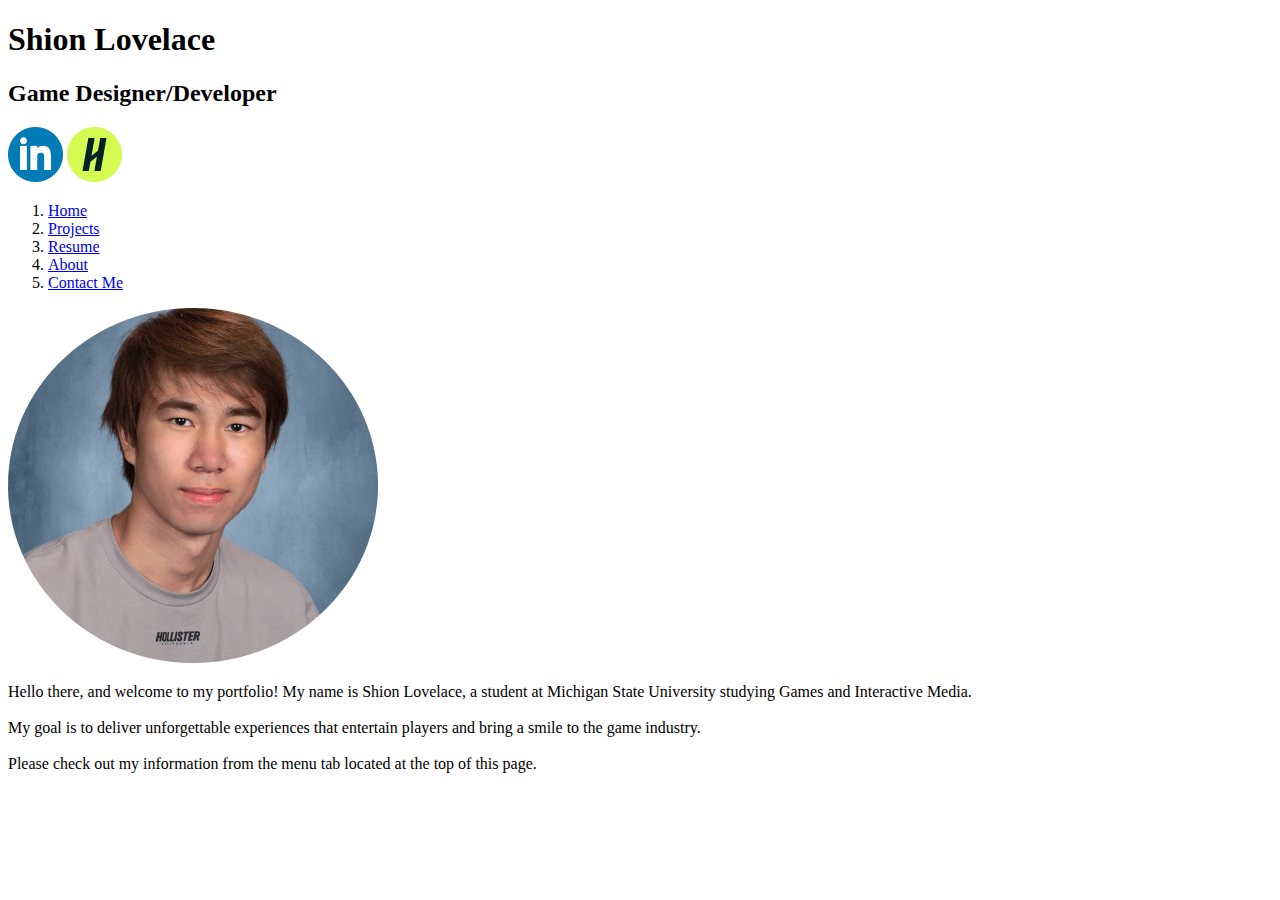
==== index.html @ d767397d "added context in index.html" ====
<!DOCTYPE html>
<html lang="en">
<head>
    <meta charset="UTF-8">
    <meta name="viewport" content="width=device-width, initial-scale=1.0">
    <link rel="stylesheet" href="about.html">
    <link rel="stylesheet" href="contact.html">
    <link rel="stylesheet" href="projects.html">
    <link rel="stylesheet" href="resume.html">
    <link rel="stylesheet" href="style.css">
    <title>Home</title>
</head>
<body>
    <header>
        <h1 class="name-header">Shion Lovelace</h1>
        <h2 class="jobtitle-header">Game Designer/Developer</h2>
        <img src="images/linkedinlogo.png" alt="Linkedin">
        <img src="images/handshakelogo.png" alt="Handshake">
    </header>
    <nav>
        <ol class="navigation">
            <li><a href="index.html">Home</a></li>
            <li><a href="projects.html">Projects</a></li>
            <li><a href="resume.html">Resume</a></li>
            <li><a href="about.html">About</a></li>
            <li><a href="contact.html">Contact Me</a></li>
        </ol>
    </nav>
    <div>
        <img src="images/profilepic.png" alt="Profile Picture">
        <p>Hello there, and welcome to my portfolio! My name is Shion Lovelace, a student at Michigan State University studying Games and Interactive Media.<br /><br /> My goal is to deliver unforgettable experiences that entertain players and bring a smile to the game industry.<br /><br /> Please check out my information from the menu tab located at the top of this page.
        </p>
    </div>
    
</body>
</html>
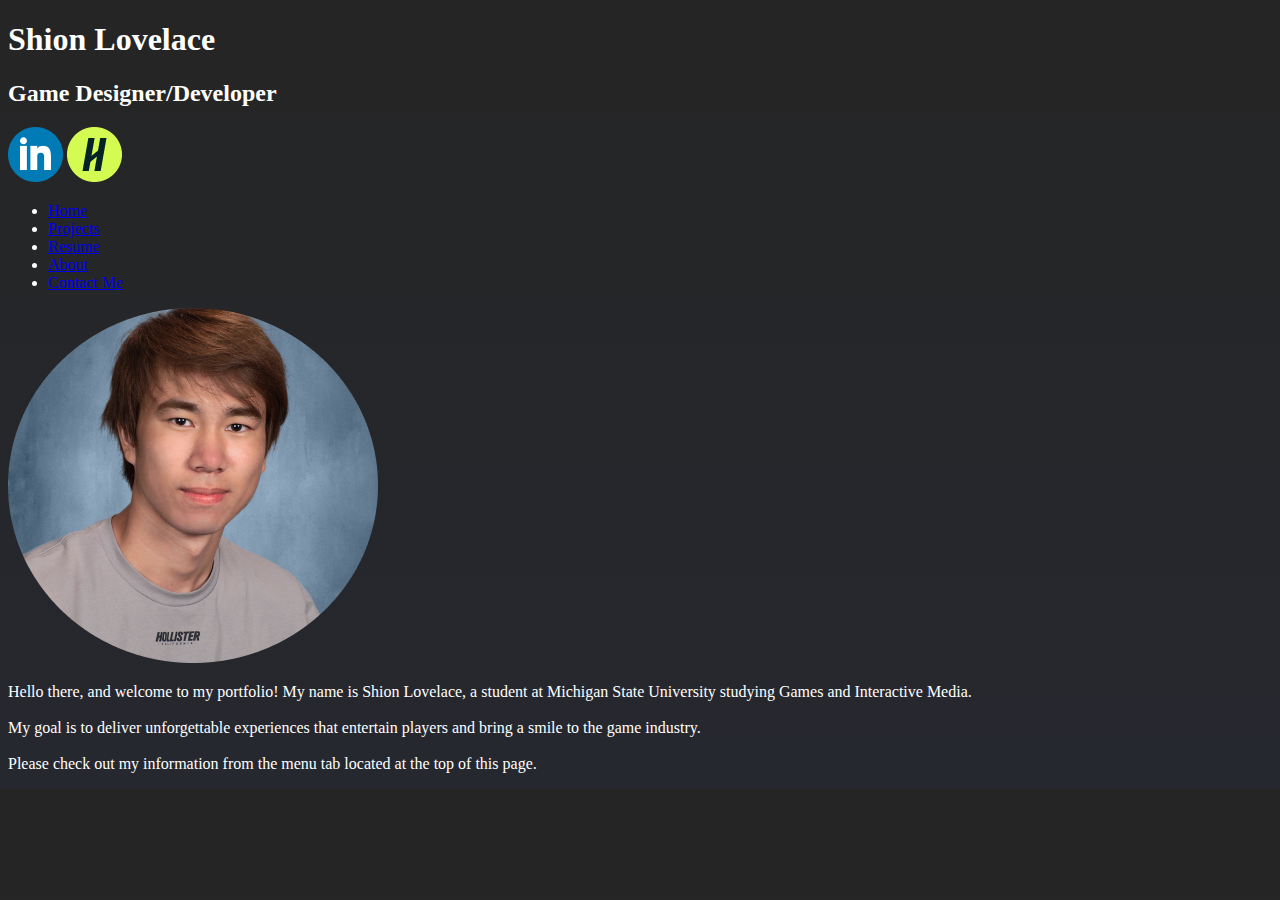
==== commit 446a1c93: "changed from ordered to unordered list" ====
--- a/index.html
+++ b/index.html
@@ -18,13 +18,13 @@
         <img src="images/handshakelogo.png" alt="Handshake">
     </header>
     <nav>
-        <ol class="navigation">
+        <ul class="navigation">
             <li><a href="index.html">Home</a></li>
             <li><a href="projects.html">Projects</a></li>
             <li><a href="resume.html">Resume</a></li>
             <li><a href="about.html">About</a></li>
             <li><a href="contact.html">Contact Me</a></li>
-        </ol>
+        </ul>
     </nav>
     <div>
         <img src="images/profilepic.png" alt="Profile Picture">
--- a/style.css
+++ b/style.css
@@ -0,0 +1,4 @@
+body {
+    background: linear-gradient(#252525, #26282F);
+    color: #FFFFFF;
+}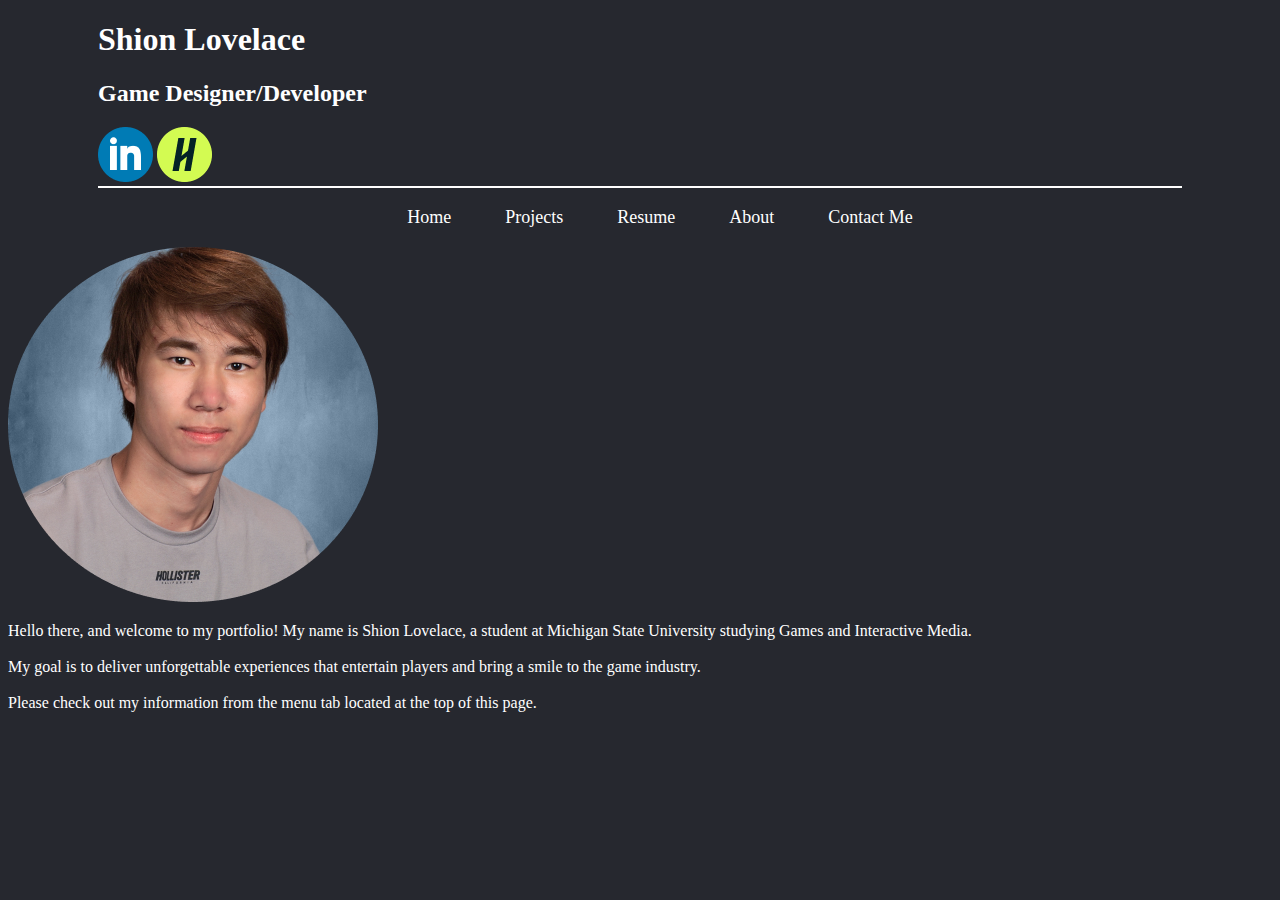
==== commit 2b0e9cfb: "gave elements classes" ====
--- a/index.html
+++ b/index.html
@@ -12,10 +12,14 @@
 </head>
 <body>
     <header>
-        <h1 class="name-header">Shion Lovelace</h1>
-        <h2 class="jobtitle-header">Game Designer/Developer</h2>
-        <img src="images/linkedinlogo.png" alt="Linkedin">
-        <img src="images/handshakelogo.png" alt="Handshake">
+        <div class="description">
+            <h1 class="name-header">Shion Lovelace</h1>
+            <h2 class="jobtitle-header">Game Designer/Developer</h2>
+        </div>
+        <div class="two-logos">
+            <img src="images/linkedinlogo.png" alt="Linkedin">
+            <img src="images/handshakelogo.png" alt="Handshake">
+        </div>
     </header>
     <nav>
         <ul class="navigation">
--- a/style.css
+++ b/style.css
@@ -1,4 +1,44 @@
+@font-face {
+    font-family: 'Kaisei Tokumin';
+    src: url(fonts/KaiseiTokumin-Regular.ttf) format('truetype');
+}
+
 body {
-    background: linear-gradient(#252525, #26282F);
+    background: #26282F;
     color: #FFFFFF;
-}+    font-family: 'Kaisei Tokumin', 'Noto Serif', 'Merriweather';
+    /*margin: 20px 90px 20px 90px;*/
+}
+
+header{
+    margin: 20px 90px 0 90px;
+    border-bottom: 2px solid #FFFFFF;
+
+}
+
+nav {
+    background: #26282F;
+    padding: 1px;
+    position: sticky;
+    top: 0px;
+}
+
+.navigation {
+    gap: 3em;
+    list-style: none;
+    font-size: 18px;
+    display: flex;
+    justify-content: center;
+    align-items: center;
+}
+
+a{
+    color: #FFFFFF;
+    text-decoration: none;
+    text-decoration-color: grey;
+}
+
+a:hover {
+    color: lightgray;
+    text-decoration: underline;
+}
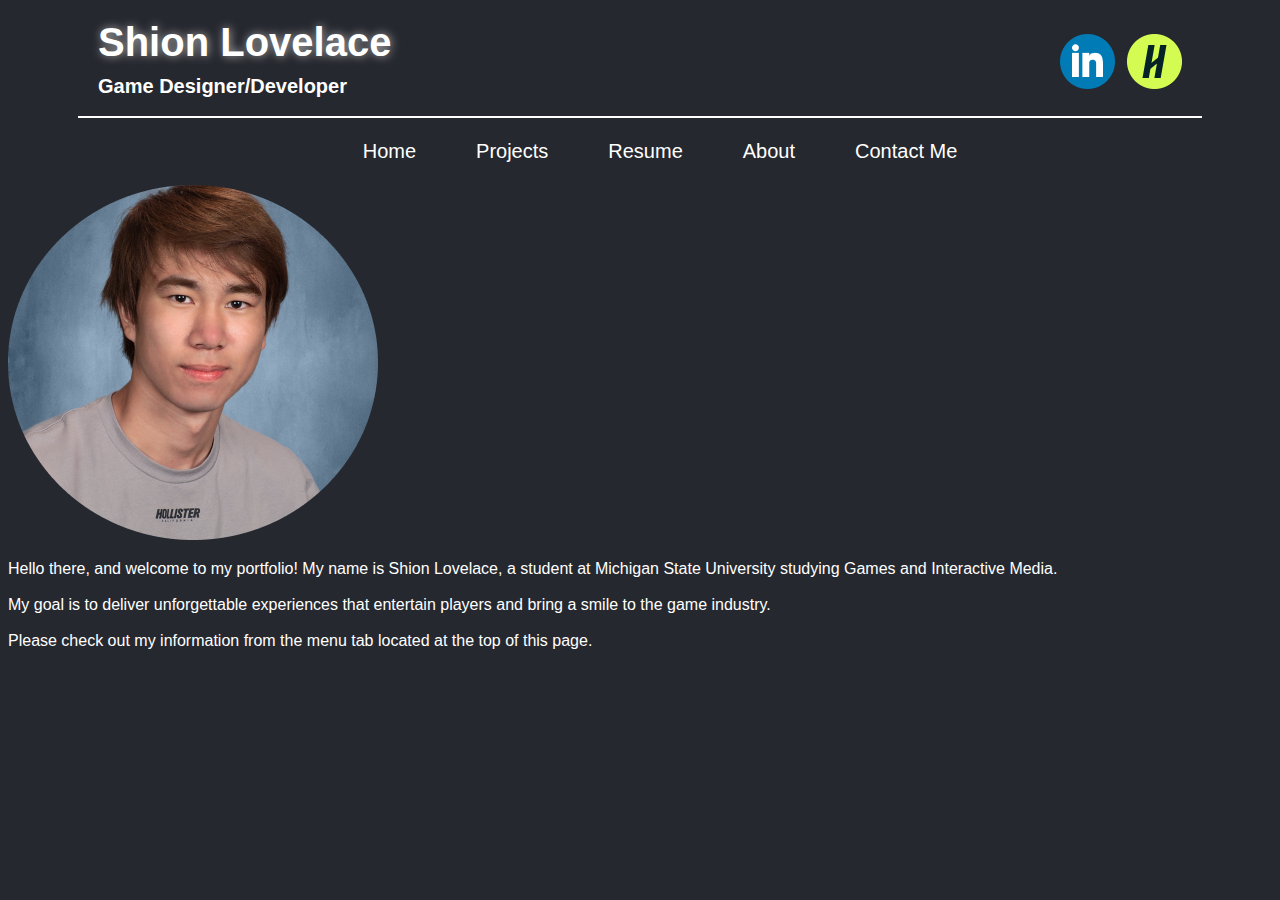
==== commit d4f20863: "added class to div to ease css" ====
--- a/index.html
+++ b/index.html
@@ -30,11 +30,10 @@
             <li><a href="contact.html">Contact Me</a></li>
         </ul>
     </nav>
-    <div>
+    <div class="welcome-paragraph">
         <img src="images/profilepic.png" alt="Profile Picture">
-        <p>Hello there, and welcome to my portfolio! My name is Shion Lovelace, a student at Michigan State University studying Games and Interactive Media.<br /><br /> My goal is to deliver unforgettable experiences that entertain players and bring a smile to the game industry.<br /><br /> Please check out my information from the menu tab located at the top of this page.
+        <p class='intro'>Hello there, and welcome to my portfolio! My name is Shion Lovelace, a student at Michigan State University studying Games and Interactive Media.<br /><br /> My goal is to deliver unforgettable experiences that entertain players and bring a smile to the game industry.<br /><br /> Please check out my information from the menu tab located at the top of this page.
         </p>
     </div>
-    
 </body>
 </html>
--- a/style.css
+++ b/style.css
@@ -3,22 +3,49 @@
     src: url(fonts/KaiseiTokumin-Regular.ttf) format('truetype');
 }
 
+
 body {
     background: #26282F;
     color: #FFFFFF;
-    font-family: 'Kaisei Tokumin', 'Noto Serif', 'Merriweather';
+    font-family: 'Kaisei Tokumin', Helvetica, sans-serif;
     /*margin: 20px 90px 20px 90px;*/
 }
 
 header{
-    margin: 20px 90px 0 90px;
+    display: flex;
+    justify-content: space-between;
+    margin: 0 70px 0 70px;
     border-bottom: 2px solid #FFFFFF;
+}
 
+.name-header{
+    font-size: 40px;
+    text-shadow: #B0B0B0 1px 0 10px;
+    margin-top: 8px;
+    margin-bottom: 0;
+}
+
+.jobtitle-header{
+    font-size: 20px;
+    margin-top: 5px;
+}
+
+.description{
+    line-height: 1.3;
+    padding-left: 20px;
+    margin: 0; 
+}
+
+.two-logos{
+    padding-right: 20px;
+    gap: .75em;
+    display: flex;
+    align-items: center;
 }
 
 nav {
     background: #26282F;
-    padding: 1px;
+    padding: 2px;
     position: sticky;
     top: 0px;
 }
@@ -26,7 +53,7 @@
 .navigation {
     gap: 3em;
     list-style: none;
-    font-size: 18px;
+    font-size: 20px;
     display: flex;
     justify-content: center;
     align-items: center;
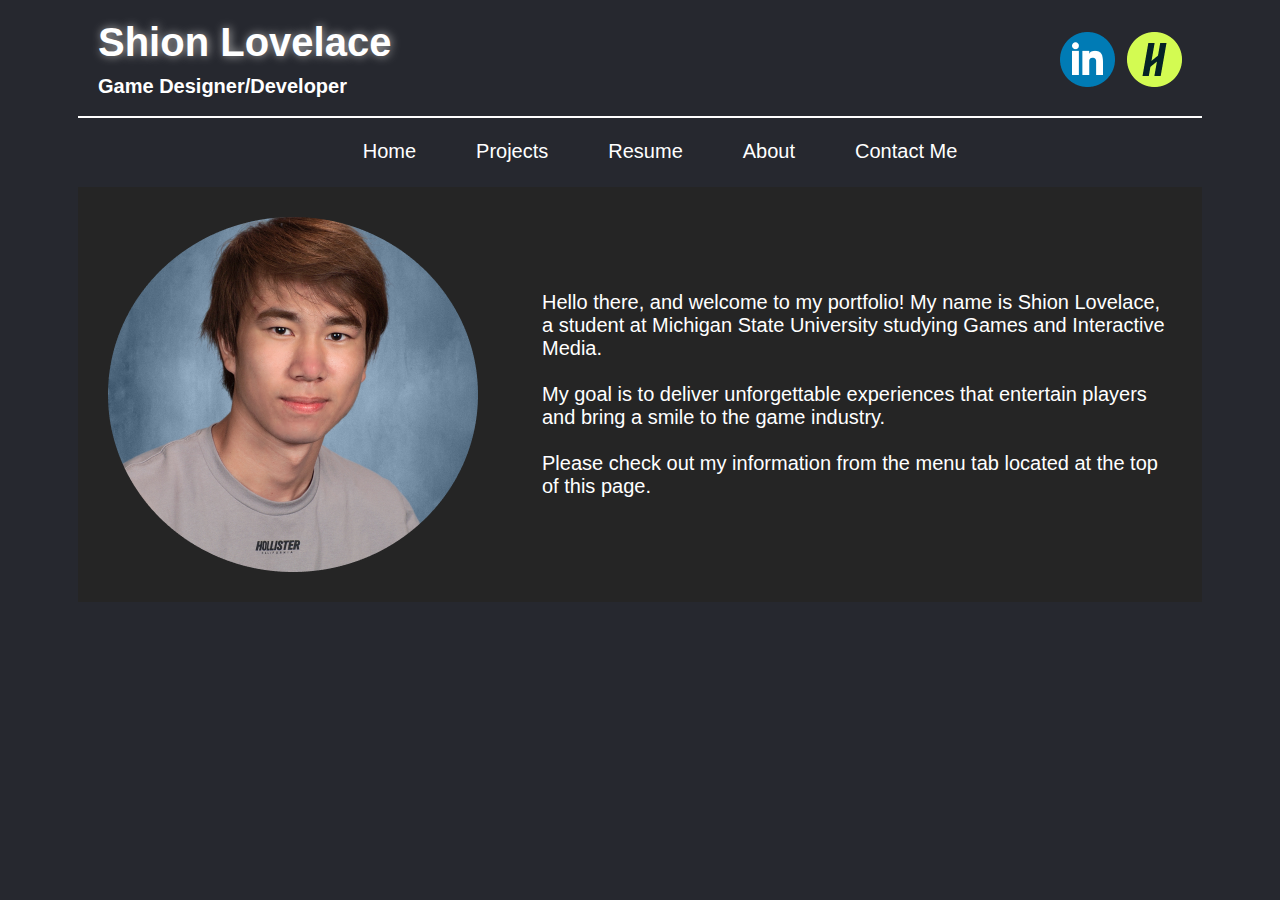
==== commit fcb314ea: "connected the two social icons to a external link with absolute links. Also validated index.html" ====
--- a/index.html
+++ b/index.html
@@ -17,8 +17,12 @@
             <h2 class="jobtitle-header">Game Designer/Developer</h2>
         </div>
         <div class="two-logos">
-            <img src="images/linkedinlogo.png" alt="Linkedin">
-            <img src="images/handshakelogo.png" alt="Handshake">
+            <a href="https://www.linkedin.com/in/shionlovelace/">
+                <img src="images/linkedinlogo.png" alt="Linkedin">
+            </a>
+            <a href="https://app.joinhandshake.com/profiles/42069286">
+                <img src="images/handshakelogo.png" alt="Handshake">
+            </a>
         </div>
     </header>
     <nav>
@@ -32,8 +36,8 @@
     </nav>
     <div class="welcome-paragraph">
         <img src="images/profilepic.png" alt="Profile Picture">
-        <p class='intro'>Hello there, and welcome to my portfolio! My name is Shion Lovelace, a student at Michigan State University studying Games and Interactive Media.<br /><br /> My goal is to deliver unforgettable experiences that entertain players and bring a smile to the game industry.<br /><br /> Please check out my information from the menu tab located at the top of this page.
+        <p class='intro'>Hello there, and welcome to my portfolio! My name is Shion Lovelace, a student at Michigan State University studying Games and Interactive Media.<br><br> My goal is to deliver unforgettable experiences that entertain players and bring a smile to the game industry.<br><br> Please check out my information from the menu tab located at the top of this page.
         </p>
     </div>
 </body>
-</html>
+</html>--- a/style.css
+++ b/style.css
@@ -9,6 +9,10 @@
     color: #FFFFFF;
     font-family: 'Kaisei Tokumin', Helvetica, sans-serif;
     /*margin: 20px 90px 20px 90px;*/
+}
+
+p{
+    font-size: 20px;
 }
 
 header{
@@ -69,3 +73,13 @@
     color: lightgray;
     text-decoration: underline;
 }
+
+.welcome-paragraph{
+    margin: 2px 70px 50px 70px;;
+    padding: 30px;
+    background: #252525;
+    display: flex;
+    gap: 4em;
+    justify-content: center;
+    align-items: center;
+}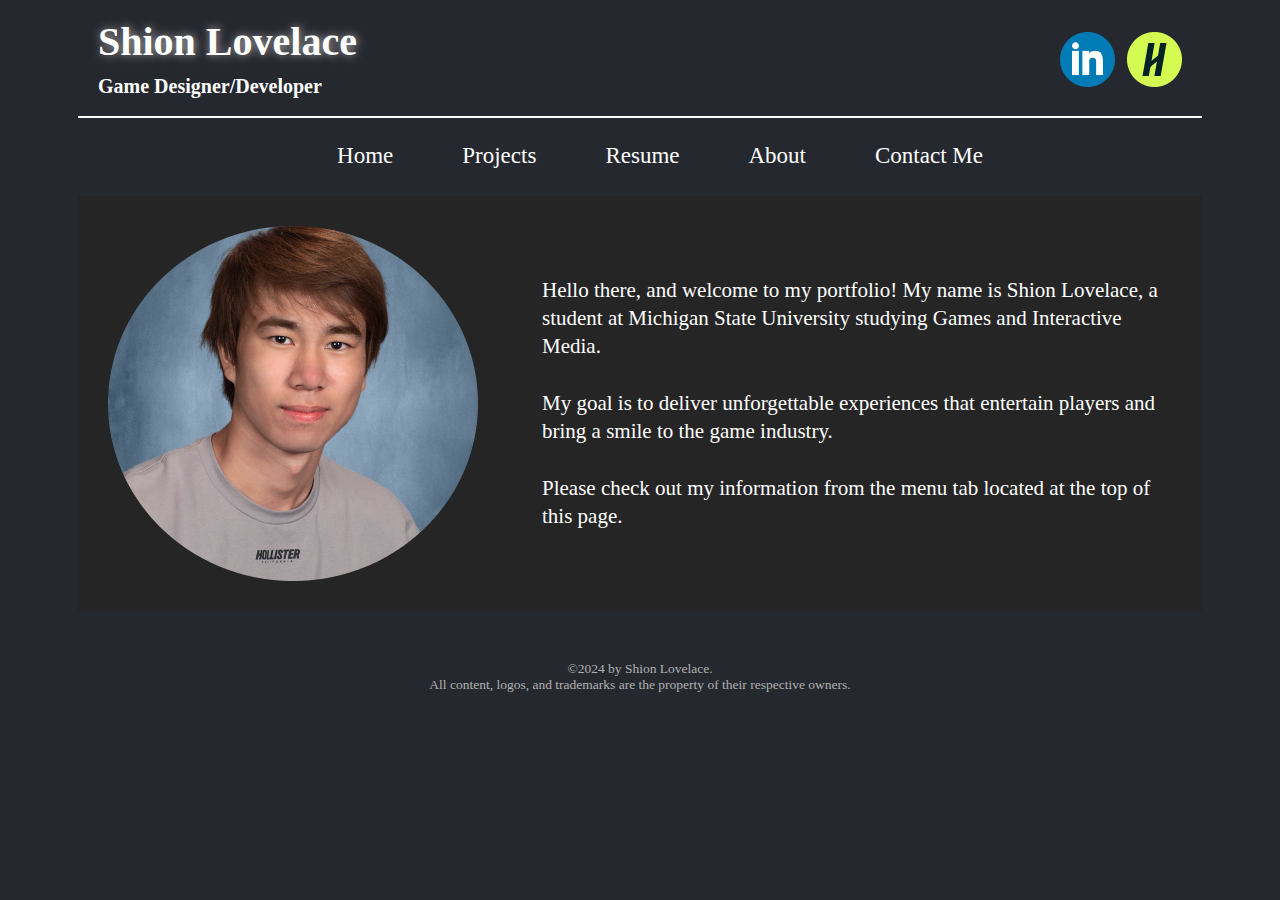
==== commit 41ce5e4f: "added copyright credits" ====
--- a/index.html
+++ b/index.html
@@ -17,10 +17,10 @@
             <h2 class="jobtitle-header">Game Designer/Developer</h2>
         </div>
         <div class="two-logos">
-            <a href="https://www.linkedin.com/in/shionlovelace/">
+            <a href="https://www.linkedin.com/in/shionlovelace/" target="_blank">
                 <img src="images/linkedinlogo.png" alt="Linkedin">
             </a>
-            <a href="https://app.joinhandshake.com/profiles/42069286">
+            <a href="https://app.joinhandshake.com/profiles/42069286" target="_blank">
                 <img src="images/handshakelogo.png" alt="Handshake">
             </a>
         </div>
@@ -39,5 +39,8 @@
         <p class='intro'>Hello there, and welcome to my portfolio! My name is Shion Lovelace, a student at Michigan State University studying Games and Interactive Media.<br><br> My goal is to deliver unforgettable experiences that entertain players and bring a smile to the game industry.<br><br> Please check out my information from the menu tab located at the top of this page.
         </p>
     </div>
+    <p class="credits">
+        ©2024 by Shion Lovelace.<br>All content, logos, and trademarks are the property of their respective owners.
+    </p>  
 </body>
 </html>--- a/style.css
+++ b/style.css
@@ -1,18 +1,8 @@
-@font-face {
-    font-family: 'Kaisei Tokumin';
-    src: url(fonts/KaiseiTokumin-Regular.ttf) format('truetype');
-}
-
-
 body {
     background: #26282F;
     color: #FFFFFF;
-    font-family: 'Kaisei Tokumin', Helvetica, sans-serif;
+    font-family: 'Times New Roman', Times, serif
     /*margin: 20px 90px 20px 90px;*/
-}
-
-p{
-    font-size: 20px;
 }
 
 header{
@@ -34,6 +24,13 @@
     margin-top: 5px;
 }
 
+.title-header{
+    font-size: 40px;
+    text-shadow: #B0B0B0 1px 0 10px;
+    padding-left: 20px;
+    align-items: center;
+}
+
 .description{
     line-height: 1.3;
     padding-left: 20px;
@@ -57,7 +54,7 @@
 .navigation {
     gap: 3em;
     list-style: none;
-    font-size: 20px;
+    font-size: 23px;
     display: flex;
     justify-content: center;
     align-items: center;
@@ -74,6 +71,12 @@
     text-decoration: underline;
 }
 
+.credits{
+    text-align: center;
+    font-size: 13.5px;
+    color: #B0B0B0;
+}
+
 .welcome-paragraph{
     margin: 2px 70px 50px 70px;;
     padding: 30px;
@@ -82,4 +85,150 @@
     gap: 4em;
     justify-content: center;
     align-items: center;
+}
+
+.intro{
+    font-size: 21px;
+    line-height: 1.35;
+}
+
+.aboutme-layout{
+    display: flex;
+    margin: 2px 70px 50px 70px;;
+    padding: 30px;
+    gap: 3em;
+    line-height: 1.35;
+    background: #252525;
+    justify-content: center;
+    align-items: center;
+}
+
+.aboutme-paragraph{
+    font-size: 17px;
+}
+
+.cardclash{
+    background: #252525;
+    margin: 2px 70px 20px 70px;;
+    padding: 10px 30px 30px 30px;
+}
+
+.cardclash-text{
+    display: flex;
+    gap: 3em;
+    font-size: 17px;
+    line-height: 1.5;
+    justify-content: center;
+    align-items: center;
+}
+
+.other-links{
+    color: #387aa3;
+    text-decoration: underline;
+}
+
+.other-links:hover {
+    color: #2c5f70;
+}
+
+.other-links:visited {
+    color: #2c5f70;
+}
+
+.eeriewoods{
+    background: #252525;
+    margin: 2px 70px 20px 70px;;
+    padding: 10px 30px 30px 30px;
+}
+
+.eeriewoods-text{
+    display: flex;
+    gap: 3em;
+    font-size: 17px;
+    line-height: 1.5;
+    justify-content: center;
+    align-items: center;
+}
+
+.haunted{
+    background: #252525;
+    margin: 2px 70px 20px 70px;;
+    padding: 10px 30px 30px 30px;
+}
+
+.haunted-text{
+    display: flex;
+    gap: 3em;
+    font-size: 17px;
+    line-height: 1.5;
+    justify-content: center;
+    align-items: center;
+}
+
+.mobile-game-ui{
+    background: #252525;
+    margin: 2px 70px 20px 70px;;
+    padding: 10px 30px 30px 30px;
+}
+
+.mobile-game-ui-text{
+    display: flex;
+    gap: 3em;
+    font-size: 17px;
+    line-height: 1.5;
+    justify-content: center;
+    align-items: center;
+}
+
+.contact-information{
+    background-color: #252525;
+    margin: 2px 70px 50px 70px;;
+    padding: 0 30px 30px 30px;
+}
+
+.gmail{
+    display: flex;
+    gap: 1em;
+    font-size: 20px;
+    padding-top: 10px;
+    padding-bottom: 30px;
+}
+
+label{
+    font-size: 17px;
+    margin-bottom: 8px;
+    display: block;
+}
+
+input{
+    width: 98%;
+    padding: 10px;
+    margin: 8px 0 20px 0;
+    border: 1px solid #FFFFFF;
+    background-color: #D3D3D3;
+    border-radius: 5px;
+}
+
+textarea{
+    width: 98%;
+    padding: 10px;
+    margin: 8px 0 20px 0;
+    border: 1px solid #FFFFFF;
+    background-color: #D3D3D3;
+    border-radius: 5px;
+    resize: none;
+}
+
+.submit-button{
+    width: 100%;
+    background-color: #387aa3;
+    color: white;
+    padding: 10px 20px;
+    border: none;
+    border-radius: 5px;
+    cursor: pointer;
+}
+
+.submit-button:hover {
+    background-color: #2e6680;
 }